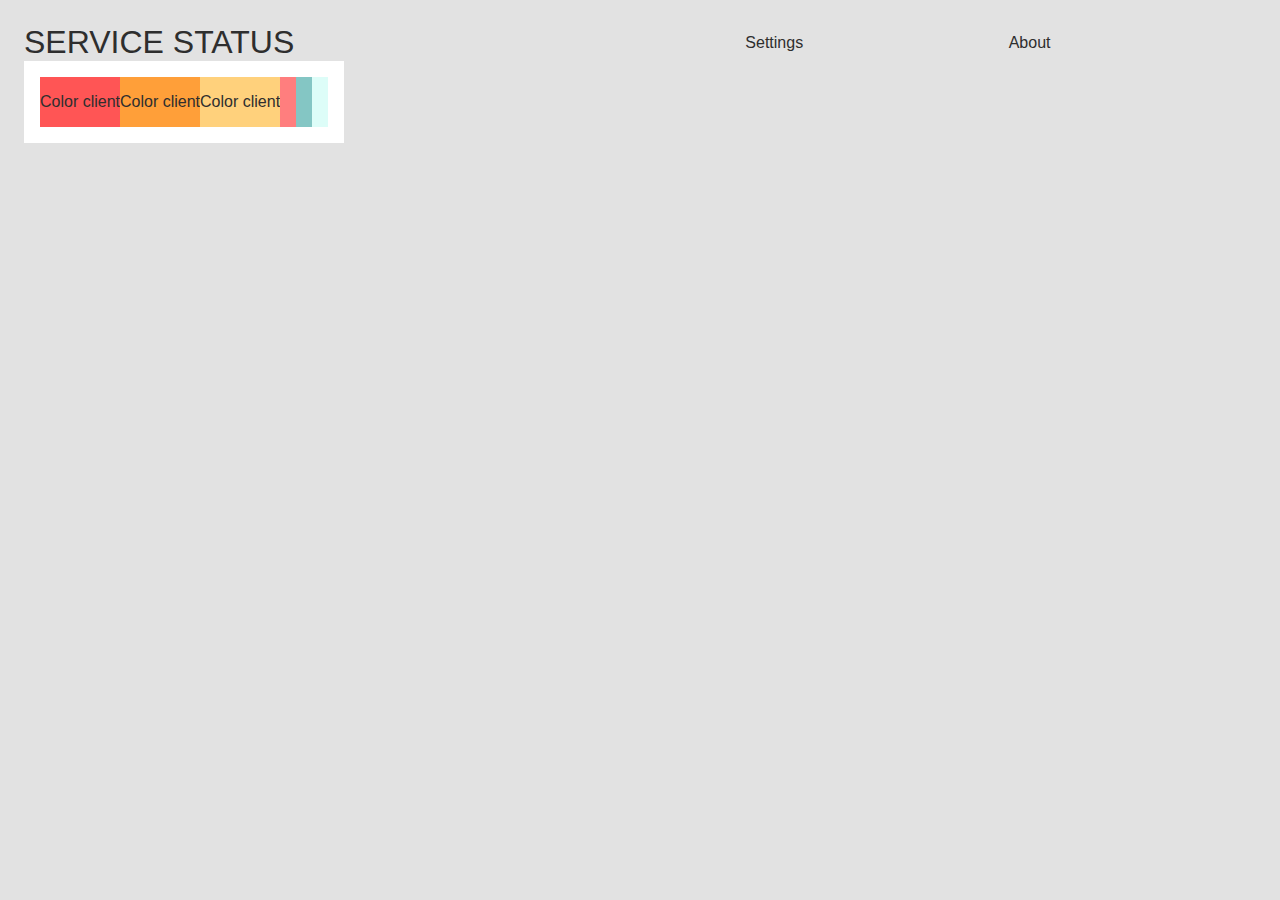
==== index.html @ 85e54153 "Adds more flexbox layout info, renames primary html file to index.html" ====
<!DOCTYPE html>
<html>
	<head>
		<link rel="stylesheet" type="text/css" href="/colortest.css" />
	</head>
	<body>
		<div id="shell">
			<div class="nav">
				<h1>Service Status</h1>
				<ul>
					<li><a>Settings</></>
					<li>About</li>
				</ul>
			</div>
			<div class="white content box">
				<div class="box red">
					<p>Color client</p>	
				</div>
				<div class="box orange">
					<p>Color client</p>	
				</div>
				<div class="box yellow">
					<p>Color client</p>
				</div>
				<div class="box pink"></div>
				<div class="box teal"></div>
				<div class="box blue"></div>
			</div>
		</div>
	</body>
</html>
---- colortest.css ----
body {
	font-family: sans-serif;
//	background-color: #322E3E;
	background-color:#e2e2e2;
	position:absolute;
	top:0;
	bottom:0;
	left:0;
	right:0;
	color: #2e2e2e;
}

#shell {
	padding:1em;
	display:flex;
	flex-wrap:wrap;
}

h1 {
	font-weight:normal;
	margin:0;
	text-transform:uppercase;
}

ul {
	margin:0;
	list-style-type:none;
}

.nav {
	display: flex;
	flex-direction: row;
	flex: 1 100%;
	align-items:center;
}

.nav > h1 {
	align-self:flex-start;
	flex: 1 1 auto;
}

.nav > ul {
	display:flex;
	justify-content:space-around;
	flex: 1 1 auto;
	align-items: flex-end;
}

.nav > ul > li {
	flex:1 1 auto;
}

.content {
	display:flex;
	flex-direction:row;
	flex-wrap:wrap;
	padding:1em;
}

.box {
	min-width:1em;
	min-height:1em;
	flex: 1 1 auto;
}

.white {
	background-color: #FFF;
}

.red {
	background-color: #FF5555;
}

.orange {
	background-color: #FF9F39;
}

.yellow {
	background-color: #FFD17C;
}

.pink {
	background-color: #FF7E7E;
}

.teal {
	background-color: #84C6C4;
}

.blue {
	background-color: #DDFDF8;
}
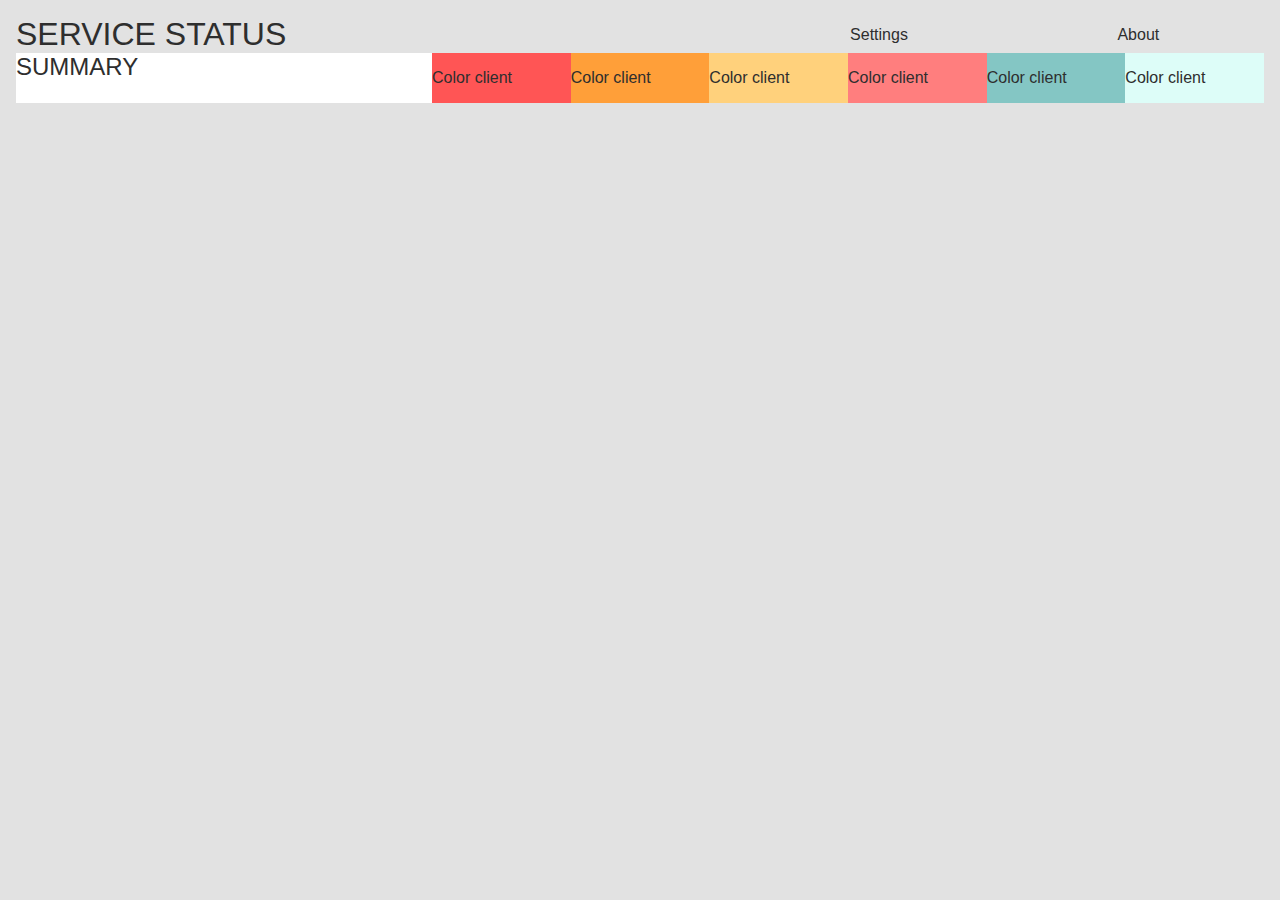
==== commit f8b22541: "Adds styles for thirds-based layout" ====
--- a/index.html
+++ b/index.html
@@ -8,23 +8,34 @@
 			<div class="nav">
 				<h1>Service Status</h1>
 				<ul>
-					<li><a>Settings</></>
+					<li>Settings</li>
 					<li>About</li>
 				</ul>
 			</div>
-			<div class="white content box">
-				<div class="box red">
-					<p>Color client</p>	
+			<div class="content box">
+				<div class="content white one-third-box">
+					<h2>Summary</h2>
 				</div>
-				<div class="box orange">
-					<p>Color client</p>	
+				<div class="content two-third-box">
+						<div class="box red">
+							<p>Color client</p>	
+						</div>
+						<div class="box orange">
+							<p>Color client</p>	
+						</div>
+						<div class="box yellow">
+							<p>Color client</p>
+						</div>
+						<div class="box pink">
+							<p>Color client</p>
+						</div>
+						<div class="box teal">
+							<p>Color client</p>
+						</div>
+						<div class="box blue">
+							<p>Color client</p>
+						</div>
 				</div>
-				<div class="box yellow">
-					<p>Color client</p>
-				</div>
-				<div class="box pink"></div>
-				<div class="box teal"></div>
-				<div class="box blue"></div>
 			</div>
 		</div>
 	</body>
--- a/colortest.css
+++ b/colortest.css
@@ -1,6 +1,5 @@
 body {
-	font-family: sans-serif;
-//	background-color: #322E3E;
+	font-family: Arial, sans-serif;
 	background-color:#e2e2e2;
 	position:absolute;
 	top:0;
@@ -8,6 +7,8 @@
 	left:0;
 	right:0;
 	color: #2e2e2e;
+	padding:0;
+	margin:0;
 }
 
 #shell {
@@ -17,6 +18,13 @@
 }
 
 h1 {
+	font-weight:normal;
+	margin:0;
+	text-transform:uppercase;
+}
+
+
+h2 {
 	font-weight:normal;
 	margin:0;
 	text-transform:uppercase;
@@ -46,15 +54,22 @@
 	align-items: flex-end;
 }
 
-.nav > ul > li {
-	flex:1 1 auto;
-}
-
 .content {
 	display:flex;
 	flex-direction:row;
 	flex-wrap:wrap;
-	padding:1em;
+}
+
+.one-third-box {
+	min-width:1em;
+	min-height:1em;
+	flex: 1;
+}
+
+.two-third-box {
+	min-width:1em;
+	min-height:1em;
+	flex: 2;
 }
 
 .box {
